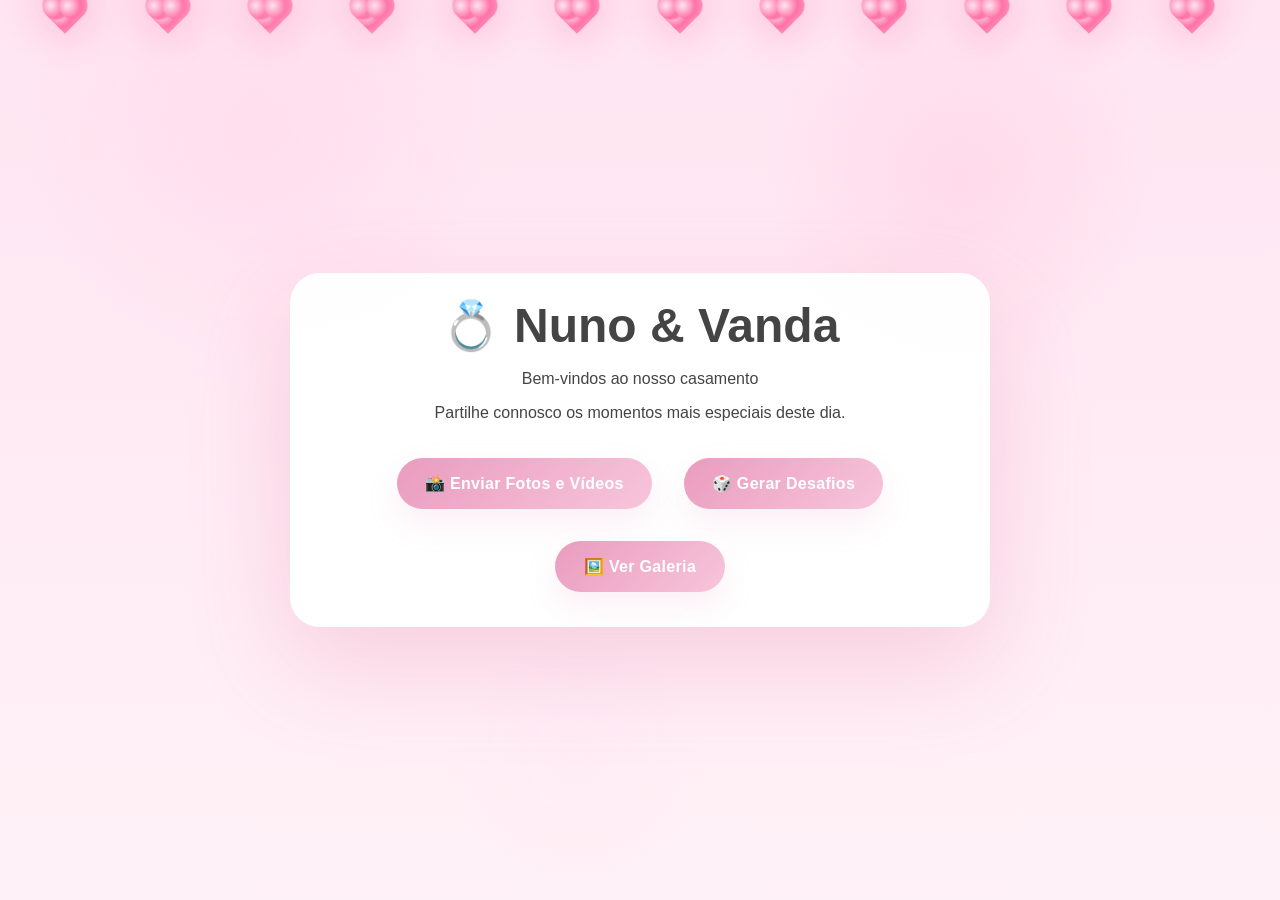
==== index.html @ f14dd440 "Commit Inicial" ====
<!DOCTYPE html>
<html lang="pt">

<head>

    <meta charset="UTF-8">

    <meta
        name="viewport"
        content="width=device-width, initial-scale=1.0">

    <title>Nuno & Vanda</title>

    <link rel="stylesheet" href="css/style.css">

</head>

<body>

    <div class="petals">
        <span class="petal"></span>
        <span class="petal"></span>
        <span class="petal"></span>
        <span class="petal"></span>
        <span class="petal"></span>
        <span class="petal"></span>
        <span class="petal"></span>
        <span class="petal"></span>
        <span class="petal"></span>
        <span class="petal"></span>
        <span class="petal"></span>
        <span class="petal"></span>
        <span class="petal"></span>
        <span class="petal"></span>
        <span class="petal"></span>
        <span class="petal"></span>
        <span class="petal"></span>
        <span class="petal"></span>
        <span class="petal"></span>
        <span class="petal"></span>
    </div>

    <div class="hearts">
        <span class="heart"></span>
        <span class="heart"></span>
        <span class="heart"></span>
        <span class="heart"></span>
        <span class="heart"></span>
        <span class="heart"></span>
        <span class="heart"></span>
        <span class="heart"></span>
        <span class="heart"></span>
        <span class="heart"></span>
        <span class="heart"></span>
        <span class="heart"></span>
    </div>

    <div class="card">

        <h1>💍 Nuno & Vanda</h1>

        <p>
            Bem-vindos ao nosso casamento
        </p>

        <p>
            Partilhe connosco os momentos mais especiais deste dia.
        </p>

        <div class="buttons">

            <a href="upload.html" class="btn">
                📸 Enviar Fotos e Vídeos
            </a>

            <a href="desafios.html" class="btn">
                🎲 Gerar Desafios
            </a>

            <a href="galeria.html" class="btn">
                🖼️ Ver Galeria
            </a>

        </div>

    </div>

</body>

</html>
---- css/style.css ----
*, *::before, *::after {
    box-sizing: border-box;
}

html, body {
    min-height: 100%;
    width: 100%;
}

body{
margin:0;
padding:0 16px;
font-family:Arial,sans-serif;
background: linear-gradient(180deg, #ffe5f1 0%, #fff4f8 40%, #fff7fb 100%);
background-size: 300% 300%;
color:#444;
background-attachment: fixed;
overflow-x: hidden;
position: relative;
animation: moveBG 25s ease infinite;
display: flex;
flex-direction: column;
align-items: center;
justify-content: center;
min-height: 100vh;
width: 100%;
}

body::before {
content: "";
position: fixed;
inset: 0;
z-index: 0;
background-image:
    radial-gradient(circle at 20% 15%, rgba(255, 192, 220, 0.22), transparent 18%),
    radial-gradient(circle at 75% 20%, rgba(255, 150, 190, 0.16), transparent 16%),
    radial-gradient(circle at 45% 85%, rgba(255, 225, 241, 0.2), transparent 12%);
pointer-events: none;
opacity: 1;
}

body::after {
content: "";
position: fixed;
inset: 0;
z-index: 0;
background-image:
    radial-gradient(circle, rgba(255,255,255,0.10) 1px, transparent 1px);
background-size: 90px 90px;
opacity: 0.18;
pointer-events: none;
}

@keyframes moveBG {
0% {background-position: 0% 50%;}
50% {background-position: 100% 50%;}
100% {background-position: 0% 50%;}
}

.hearts {
position: fixed;
inset: 0;
z-index: -1;
pointer-events: none;
overflow: hidden;
}

.petals {
position: fixed;
inset: 0;
z-index: -1;
pointer-events: none;
overflow: hidden;
}

.petal {
position: absolute;
top: -24vh;
width: 24px;
height: 24px;
background: #d62828;
border-radius: 4px 4px 0 0;
transform: rotate(-45deg);
opacity: 0.96;
filter: drop-shadow(0 0 18px rgba(214, 40, 40, 0.45));
animation: fallPetal 18s linear infinite both;
}

.petal::before,
.petal::after {
content: '';
position: absolute;
width: 24px;
height: 24px;
background: #d62828;
border-radius: 50%;
}

.petal::before {
top: -12px;
left: 0;
}

.petal::after {
left: 12px;
top: 0;
}

.petal:nth-child(1){left: 4%; animation-duration: 12s; animation-delay: 0s;}
.petal:nth-child(2){left: 10%; animation-duration: 15s; animation-delay: 0.7s;}
.petal:nth-child(3){left: 16%; animation-duration: 13s; animation-delay: 1.2s;}
.petal:nth-child(4){left: 22%; animation-duration: 16s; animation-delay: 0.3s;}
.petal:nth-child(5){left: 28%; animation-duration: 14.5s; animation-delay: 1.1s;}
.petal:nth-child(6){left: 34%; animation-duration: 18s; animation-delay: 0.6s;}
.petal:nth-child(7){left: 40%; animation-duration: 11.5s; animation-delay: 1.6s;}
.petal:nth-child(8){left: 46%; animation-duration: 17s; animation-delay: 0.2s;}
.petal:nth-child(9){left: 52%; animation-duration: 15.2s; animation-delay: 0.9s;}
.petal:nth-child(10){left: 58%; animation-duration: 13s; animation-delay: 0.4s;}
.petal:nth-child(11){left: 64%; animation-duration: 16.5s; animation-delay: 1.7s;}
.petal:nth-child(12){left: 70%; animation-duration: 14.2s; animation-delay: 0.8s;}
.petal:nth-child(13){left: 76%; animation-duration: 18.5s; animation-delay: 0.1s;}
.petal:nth-child(14){left: 82%; animation-duration: 15.2s; animation-delay: 1.2s;}
.petal:nth-child(15){left: 88%; animation-duration: 12.8s; animation-delay: 0.6s;}
.petal:nth-child(16){left: 24%; animation-duration: 17.5s; animation-delay: 1.4s;}
.petal:nth-child(17){left: 36%; animation-duration: 16.2s; animation-delay: 0.9s;}
.petal:nth-child(18){left: 48%; animation-duration: 14.8s; animation-delay: 1.3s;}
.petal:nth-child(19){left: 60%; animation-duration: 15.8s; animation-delay: 0.5s;}
.petal:nth-child(20){left: 72%; animation-duration: 16.4s; animation-delay: 1.8s;}

@keyframes fallPetal {
0% {transform: translateX(0) translateY(-18vh) rotate(5deg) scale(0.85); opacity: 0;}
10% {opacity: 0.8;}
35% {transform: translateX(6px) translateY(20vh) rotate(8deg) scale(1);}
60% {transform: translateX(-6px) translateY(60vh) rotate(12deg) scale(1.05);}
85% {transform: translateX(12px) translateY(100vh) rotate(18deg) scale(1.1); opacity: 0.9;}
100% {transform: translateX(-12px) translateY(125vh) rotate(28deg) scale(1.12); opacity: 0;}
}

.heart {
position: absolute;
width: 28px;
height: 28px;
background: radial-gradient(circle at 35% 35%, #ffe7f1, #ff6ca3, #ff9ac4);
transform: rotate(-45deg);
opacity: 0.95;
animation: floatHeart linear infinite, pulseHeart 2.6s ease-in-out infinite;
filter: drop-shadow(0 0 22px rgba(255, 102, 167, 0.55));
}

.heart::before,
.heart::after {
content: "";
position: absolute;
width: 28px;
height: 28px;
background: radial-gradient(circle at 35% 35%, #ffe7f1, #ff6ca3, #ff9ac4);
border-radius: 50%;
}

.heart::before {
top: -12px;
left: 0;
}

.heart::after {
left: 12px;
top: 0;
}

.heart:nth-child(1){left: 4%; animation-duration: 12s; animation-delay: 0s;}
.heart:nth-child(2){left: 12%; animation-duration: 16s; animation-delay: 0.6s;}
.heart:nth-child(3){left: 20%; animation-duration: 10s; animation-delay: 1.1s;}
.heart:nth-child(4){left: 28%; animation-duration: 14s; animation-delay: 0.8s;}
.heart:nth-child(5){left: 36%; animation-duration: 11s; animation-delay: 1.5s;}
.heart:nth-child(6){left: 44%; animation-duration: 13s; animation-delay: 0.3s;}
.heart:nth-child(7){left: 52%; animation-duration: 15s; animation-delay: 1.8s;}
.heart:nth-child(8){left: 60%; animation-duration: 12s; animation-delay: 1.2s;}
.heart:nth-child(9){left: 68%; animation-duration: 14.5s; animation-delay: 0.4s;}
.heart:nth-child(10){left: 76%; animation-duration: 11.5s; animation-delay: 2.1s;}
.heart:nth-child(11){left: 84%; animation-duration: 13.2s; animation-delay: 0.9s;}
.heart:nth-child(12){left: 92%; animation-duration: 10.8s; animation-delay: 1.6s;}

@keyframes floatHeart {
0% {transform: translateY(0) rotate(-45deg) scale(0.8); opacity: 0;}
10% {opacity: 0.8;}
25% {transform: translateY(-35vh) rotate(-45deg) scale(1);}
50% {transform: translateY(-70vh) rotate(-45deg) scale(1.05);}
75% {transform: translateY(-105vh) rotate(-45deg) scale(1.08);}
100% {transform: translateY(-145vh) rotate(-45deg) scale(1.15); opacity: 0;}
}

@keyframes pulseHeart {
0%, 100% {transform: rotate(-45deg) scale(0.95);}
50% {transform: rotate(-45deg) scale(1.05);}
}

.hero{
display:flex;
flex-direction:column;
justify-content:center;
align-items:center;
text-align:center;
padding:20px;
position: relative;
z-index: 3;
width: min(100%, 900px);
}

h1{
font-size:3rem;
}

.btn{
display:inline-flex;
align-items:center;
justify-content:center;
padding:16px 28px;
margin:10px;
background: linear-gradient(135deg, #ea9cbe 0%, #f7c5dc 100%);
color: #fff;
text-decoration:none;
border-radius:999px;
white-space:nowrap;
min-width:170px;
font-weight:700;
letter-spacing:0.02em;
box-shadow: 0 14px 30px rgba(233, 168, 201, 0.18);
transition: transform 0.25s ease, background 0.25s ease, box-shadow 0.25s ease;
}

.btn:hover,
.btn:focus {
background: linear-gradient(135deg, #d879a7 0%, #f1a7cc 100%);
transform: translateY(-3px);
box-shadow: 0 18px 35px rgba(233, 168, 201, 0.28);
}

.home-btn {
position: fixed;
top: 18px;
left: 18px;
z-index: 20;
width: 48px;
height: 48px;
display: inline-flex;
align-items: center;
justify-content: center;
border-radius: 50%;
background: rgba(255, 255, 255, 0.95);
color: #c82c72;
text-decoration: none;
font-size: 1.1rem;
box-shadow: 0 16px 32px rgba(222, 118, 165, 0.22);
transition: transform 0.22s ease, box-shadow 0.22s ease;
}

.home-btn:hover,
.home-btn:focus {
transform: translateY(-2px);
box-shadow: 0 20px 36px rgba(222, 118, 165, 0.28);
}

.file-input-wrapper {
display: grid;
grid-template-columns: auto 1fr;
gap: 12px;
align-items: center;
margin-bottom: 18px;
}

.file-btn {
display: inline-flex;
align-items: center;
justify-content: center;
padding: 14px 22px;
background: linear-gradient(135deg, #ea9cbe 0%, #f7c5dc 100%);
color: #ffffff;
border-radius: 999px;
font-weight: 700;
letter-spacing: 0.01em;
box-shadow: 0 14px 30px rgba(233, 168, 201, 0.18);
border: 1px solid rgba(255, 255, 255, 0.45);
cursor: pointer;
transition: transform 0.22s ease, box-shadow 0.22s ease, background 0.22s ease;
}

.file-btn:hover,
.file-btn:focus {
background: linear-gradient(135deg, #d879a7 0%, #f1a7cc 100%);
transform: translateY(-2px);
box-shadow: 0 18px 35px rgba(233, 168, 201, 0.28);
}

#fileInfo {
font-size: 0.95rem;
color: #7d4960;
opacity: 0.92;
}

input[type="file"] {
display: none;
}

input#nome {
width: 100%;
padding: 15px;
margin-bottom: 15px;
border-radius: 18px;
border: 1px solid rgba(255, 170, 198, 0.45);
background: rgba(255, 245, 250, 0.95);
}

button {
width: 100%;
padding: 15px;
background: linear-gradient(135deg, #f3b0d0 0%, #e478a8 100%);
color:white;
border:none;
border-radius: 999px;
box-shadow: 0 18px 36px rgba(224, 115, 160, 0.22);
transition: transform 0.22s ease, box-shadow 0.22s ease;
cursor: pointer;
}

button:hover,
button:focus {
transform: translateY(-3px);
box-shadow: 0 22px 40px rgba(224, 115, 160, 0.3);
}

button:active {
transform: scale(0.98);
}

button:disabled {
opacity: 0.6;
cursor: not-allowed;
transform: none;
box-shadow: none;
}

#gallery{
display:grid;
grid-template-columns:
repeat(auto-fill,minmax(250px,1fr));
gap:10px;
padding:20px;
}

img,
video{
width:100%;
border-radius:10px;
}

.card {
    width: min(100%, 700px);
    margin: auto;
    padding: 24px;
    background: rgba(255, 255, 255, 0.96);
    border-radius: 30px;
    border: 1px solid rgba(255, 255, 255, 0.9);
    box-shadow: 0 36px 100px rgba(222, 104, 150, 0.24);
    position: relative;
    z-index: 3;
    text-align: center;
}

.card h1,
.card h2 {
    margin: 0 auto 16px;
}

.titulo {
    text-align: center;
    margin: 72px auto 24px;
    font-size: 2.8rem;
    width: min(100%, 700px);
}

.desafio-box {
    margin-top: 15px;
    padding: 20px;
    background: #fff0f7;
    border: 2px solid #f3c4db;
    border-radius: 12px;
    font-size: 18px;
    line-height: 1.6;
}

button {
    width: 100%;
    cursor: pointer;
    font-size: 16px;
}

input {
    width: 100%;
}

/* ── Buttons: sem fundo nem sombra próprios no desktop ── */
.buttons {
    display: flex;
    flex-direction: row;
    flex-wrap: wrap;
    gap: 12px;
    justify-content: center;
    width: 100%;
    padding: 10px 0 0;
}

.desafio-btn {
    margin-top: 15px;
}

.hero {
    min-height: 60vh;
    display: flex;
    flex-direction: column;
    justify-content: center;
    align-items: center;
    text-align: center;
    padding: 20px;
}

@media (max-width: 768px) {

    body {
        padding: 12px;
        justify-content: center;
    }

    h1 {
        font-size: 2rem;
        text-align: center;
    }

    h2 {
        font-size: 1.1rem;
        text-align: center;
    }

    .card {
        width: 100%;
        margin: auto;
        padding: 18px;
    }

    .btn {
        width: 100%;
        max-width: none;
        margin: 8px 0;
    }

    .buttons {
        flex-direction: column;
        align-items: stretch;
        padding: 14px;
        width: 100%;
        max-width: none;
    }

    .file-input-wrapper {
        grid-template-columns: 1fr;
    }

    .file-btn {
        width: 100%;
    }

    #gallery {
        grid-template-columns: 1fr;
    }

    .titulo {
        font-size: 2.2rem;
        margin-top: 24px;
    }
}

@media (min-width: 769px) {

    #gallery {
        grid-template-columns: repeat(auto-fill, minmax(280px, 1fr));
    }

    .buttons {
        flex-direction: row;
        justify-content: center;
    }
}
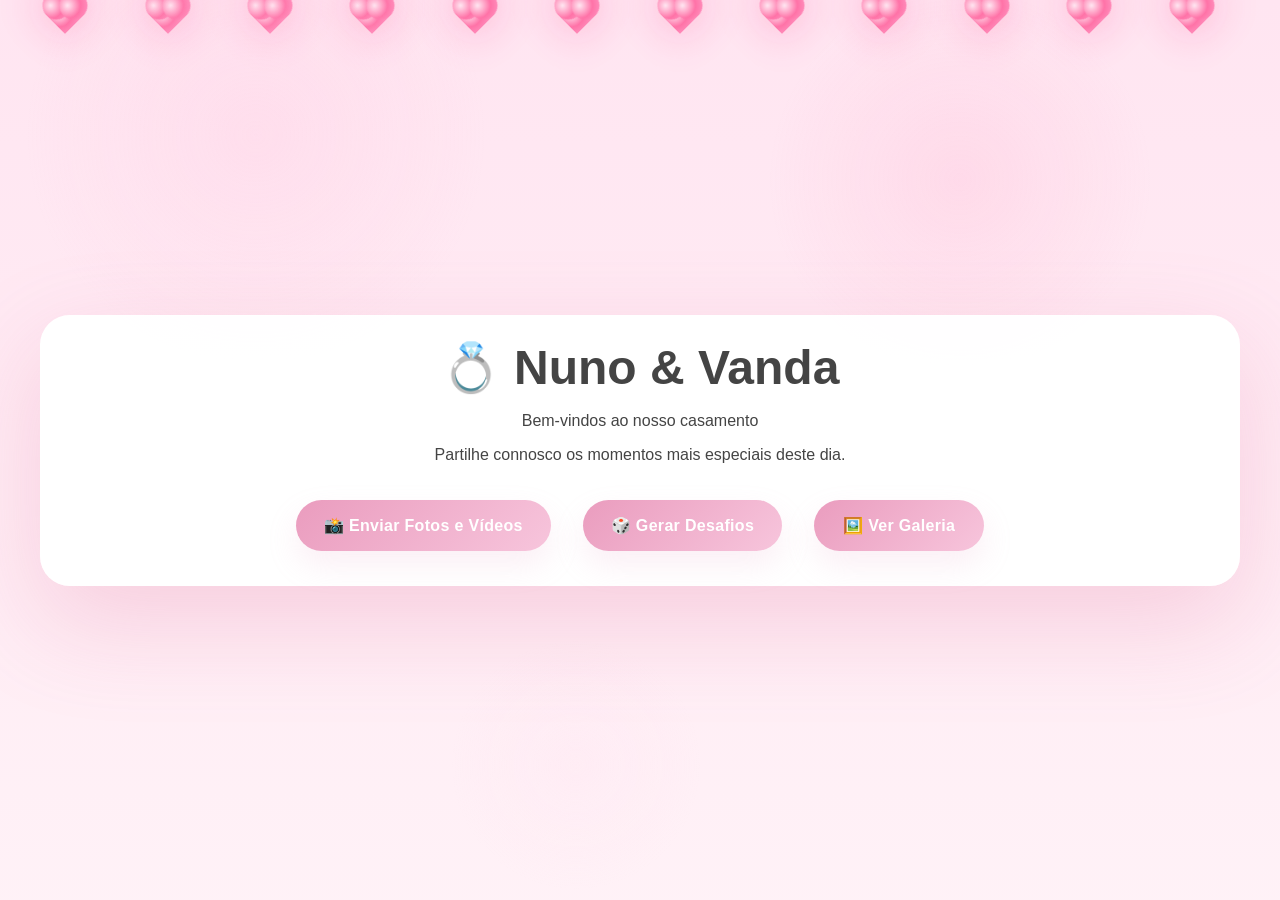
==== commit 74576b17: "Correção html" ====
--- a/index.html
+++ b/index.html
@@ -87,4 +87,5 @@
 
 </body>
 
-</html>+</html>
+    
--- a/css/style.css
+++ b/css/style.css
@@ -341,20 +341,37 @@
 
 #gallery{
 display:grid;
-grid-template-columns:
-repeat(auto-fill,minmax(250px,1fr));
-gap:10px;
-padding:20px;
+grid-template-columns: repeat(auto-fit, minmax(320px, 1fr));
+gap:18px;
+padding:24px;
+width: min(100%, 1200px);
+margin: 0 auto;
+}
+
+#gallery figure {
+    margin: 0;
+    display: grid;
+    gap: 10px;
+}
+
+#gallery figcaption {
+    text-align: center;
+    font-size: 0.95rem;
+    color: #7d4960;
+    line-height: 1.4;
 }
 
 img,
 video{
 width:100%;
-border-radius:10px;
+max-width:100%;
+display:block;
+border-radius:16px;
+object-fit: cover;
 }
 
 .card {
-    width: min(100%, 700px);
+    width: min(100%, 1200px);
     margin: auto;
     padding: 24px;
     background: rgba(255, 255, 255, 0.96);
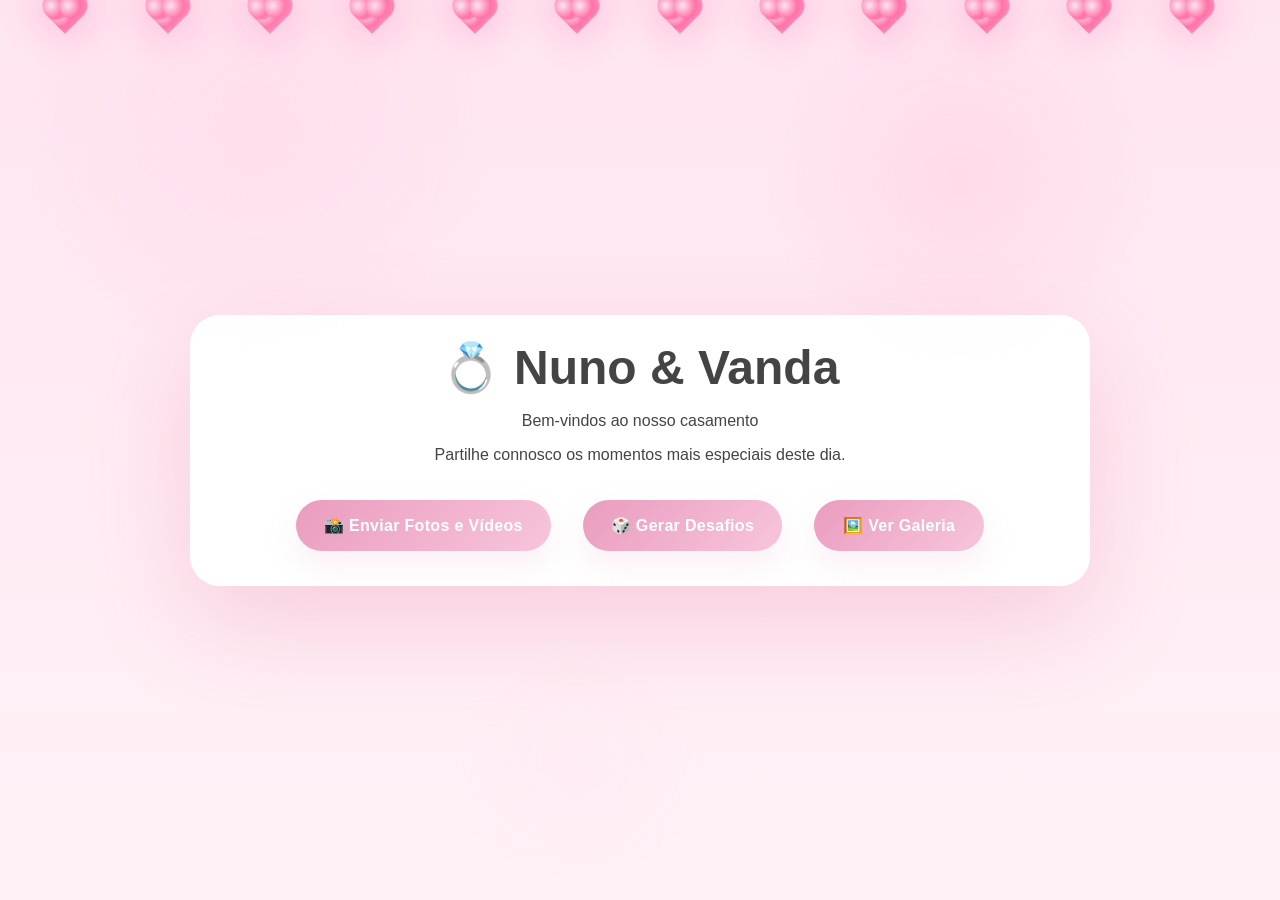
==== commit 29529876: "Correção HTMLs" ====
--- a/index.html
+++ b/index.html
@@ -11,7 +11,7 @@
 
     <title>Nuno & Vanda</title>
 
-    <link rel="stylesheet" href="css/style.css">
+    <script>document.write('<link rel="stylesheet" href="css/style.css?v=' + Date.now() + '">');</script>
 
 </head>
 
--- a/css/style.css
+++ b/css/style.css
@@ -339,13 +339,23 @@
 box-shadow: none;
 }
 
-#gallery{
-display:grid;
-grid-template-columns: repeat(auto-fit, minmax(320px, 1fr));
-gap:18px;
-padding:24px;
-width: min(100%, 1200px);
-margin: 0 auto;
+.card {
+width: min(100%, 900px);
+margin: auto;
+padding: 24px;
+background: rgba(255, 255, 255, 0.96);
+border-radius: 30px;
+border: 1px solid rgba(255, 255, 255, 0.9);
+box-shadow: 0 36px 100px rgba(222, 104, 150, 0.24);
+position: relative;
+z-index: 3;
+text-align: center;
+}
+
+.gallery-page #gallery {
+    width: 100%;
+    margin: 0 auto;
+    padding: 0;
 }
 
 #gallery figure {
@@ -363,24 +373,44 @@
 
 img,
 video{
-width:100%;
-max-width:100%;
-display:block;
-border-radius:16px;
-object-fit: cover;
-}
-
-.card {
-    width: min(100%, 1200px);
-    margin: auto;
-    padding: 24px;
-    background: rgba(255, 255, 255, 0.96);
-    border-radius: 30px;
-    border: 1px solid rgba(255, 255, 255, 0.9);
-    box-shadow: 0 36px 100px rgba(222, 104, 150, 0.24);
-    position: relative;
-    z-index: 3;
-    text-align: center;
+    width:100%;
+    max-width:100%;
+    display:block;
+    border-radius:16px;
+    object-fit: contain;
+    background: rgba(0, 0, 0, 0.04);
+}
+
+.gallery-page #gallery figure {
+    width: 100%;
+    height: 100%;
+    margin: 0;
+    display: block;
+}
+
+.gallery-page #gallery img,
+.gallery-page #gallery video {
+    width: 100%;
+    height: 100%;
+    object-fit: cover;
+    border-radius: 16px;
+    display: block;
+}
+
+.gallery-page #gallery img,
+.gallery-page #gallery video {
+height: clamp(220px, 32vh, 420px);
+max-height: 420px;
+object-fit: contain;
+}
+
+#gallery figure {
+align-items: center;
+}
+
+#gallery video {
+height: auto;
+max-height: 70vh;
 }
 
 .card h1,
@@ -390,9 +420,10 @@
 
 .titulo {
     text-align: center;
-    margin: 72px auto 24px;
-    font-size: 2.8rem;
+    margin: 0 auto 16px;
+    font-size: clamp(2.2rem, 4vw, 3.4rem);
     width: min(100%, 700px);
+    line-height: 1.1;
 }
 
 .desafio-box {
